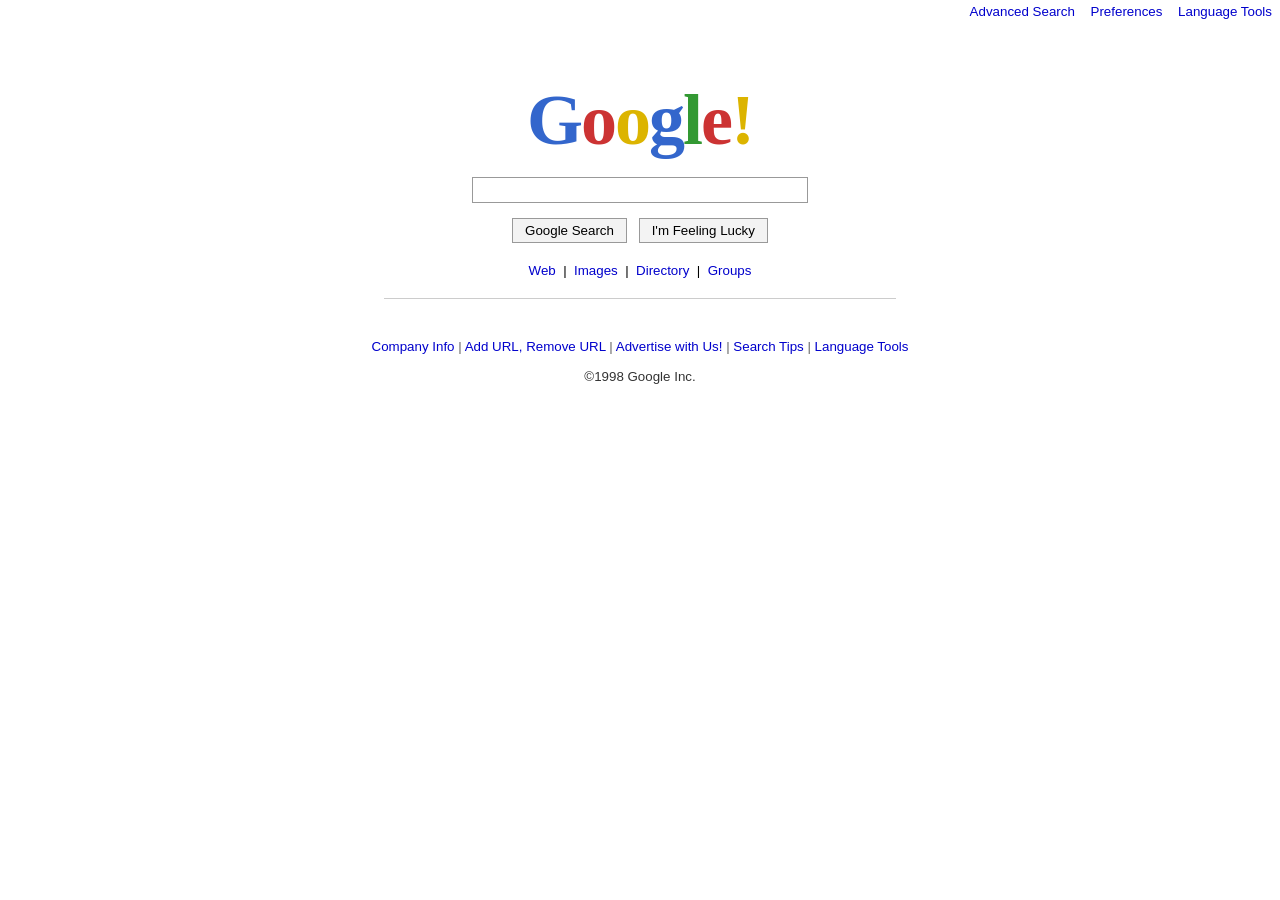
==== src/web/public/google-1998.html @ 4b48cbc5 "web: add retro late-1990s Google homepage HTML page" ====
<!DOCTYPE html>
<html lang="en">
<head>
<meta charset="UTF-8">
<title>Google</title>
<style>
  body {
    background-color: #ffffff;
    font-family: Arial, Helvetica, sans-serif;
    font-size: 10pt;
    margin: 0;
    padding: 0;
    color: #000000;
  }
  a {
    color: #0000cc;
    text-decoration: none;
  }
  a:visited {
    color: #551a8b;
  }
  a:hover {
    text-decoration: underline;
  }
  .top-links {
    text-align: right;
    padding: 4px 8px 0 0;
    font-size: 10pt;
  }
  .top-links a {
    margin-left: 12px;
  }
  .logo-wrap {
    text-align: center;
    margin-top: 60px;
  }
  .logo {
    font-family: Times New Roman, Times, serif;
    font-size: 72px;
    font-weight: bold;
    letter-spacing: -2px;
  }
  .g-blue { color: #3366cc; }
  .g-red { color: #cc3333; }
  .g-yellow { color: #dcb400; }
  .g-green { color: #339933; }

  .search-wrap {
    text-align: center;
    margin-top: 15px;
  }
  .search-box {
    width: 330px;
    height: 20px;
    border: 1px solid #999999;
    font-size: 11pt;
    padding: 2px;
  }
  .buttons {
    text-align: center;
    margin-top: 15px;
  }
  .buttons input {
    font-family: Arial, Helvetica, sans-serif;
    font-size: 10pt;
    background-color: #f3f3f3;
    border: 1px solid #999999;
    padding: 4px 12px;
    margin: 0 4px;
    cursor: pointer;
  }
  .categories {
    text-align: center;
    margin-top: 20px;
    font-size: 10pt;
  }
  .below {
    text-align: center;
    margin-top: 40px;
    font-size: 10pt;
    color: #666666;
  }
  hr.thin {
    border: none;
    border-top: 1px solid #cccccc;
    width: 40%;
    margin: 20px auto 0 auto;
  }
  .footer {
    text-align: center;
    margin-top: 15px;
    font-size: 10pt;
    color: #333333;
    padding-bottom: 30px;
  }
  .footer a {
    margin: 0 8px;
  }
  .copyright {
    text-align: center;
    font-size: 9pt;
    color: #666666;
    padding-bottom: 20px;
  }
</style>
</head>
<body>

  <div class="top-links">
    <a href="#">Advanced Search</a>
    <a href="#">Preferences</a>
    <a href="#">Language Tools</a>
  </div>

  <div class="logo-wrap">
    <span class="logo">
      <span class="g-blue">G</span><span class="g-red">o</span><span class="g-yellow">o</span><span class="g-blue">g</span><span class="g-green">l</span><span class="g-red">e</span><span class="g-yellow">!</span>
    </span>
  </div>

  <div class="search-wrap">
    <form action="#" onsubmit="return false;">
      <input type="text" class="search-box" name="q">
    </form>
  </div>

  <div class="buttons">
    <input type="submit" value="Google Search">
    <input type="submit" value="I'm Feeling Lucky">
  </div>

  <div class="categories">
    <a href="#">Web</a> &nbsp;|&nbsp;
    <a href="#">Images</a> &nbsp;|&nbsp;
    <a href="#">Directory</a> &nbsp;|&nbsp;
    <a href="#">Groups</a>
  </div>

  <hr class="thin">

  <div class="below">
    <a href="#">Company Info</a> |
    <a href="#">Add URL, Remove URL</a> |
    <a href="#">Advertise with Us!</a> |
    <a href="#">Search Tips</a> |
    <a href="#">Language Tools</a>
  </div>

  <div class="footer">
    &copy;1998 Google Inc.
  </div>

</body>
</html>
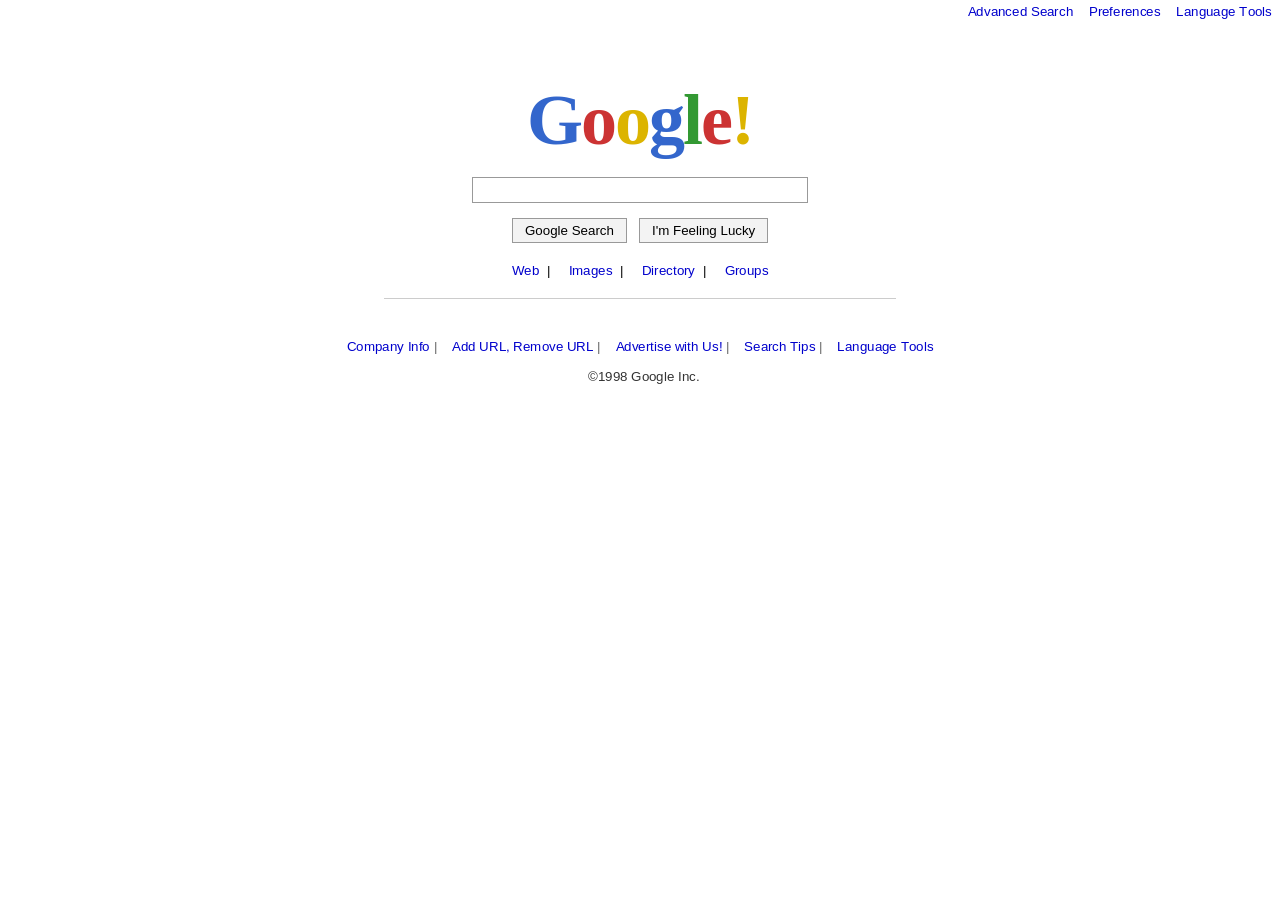
==== commit 871a89f4: "google-1998: make letters, boxes, buttons and lines flee the mouse" ====
--- a/src/web/public/google-1998.html
+++ b/src/web/public/google-1998.html
@@ -11,6 +11,7 @@
     margin: 0;
     padding: 0;
     color: #000000;
+    overflow-x: hidden;
   }
   a {
     color: #0000cc;
@@ -102,6 +103,18 @@
     color: #666666;
     padding-bottom: 20px;
   }
+
+  /* Everything that runs away from the mouse gets a smooth, springy
+     little slide back to its resting spot. */
+  .runaway,
+  .flee-target {
+    display: inline-block;
+    transition: transform 0.12s ease-out;
+    will-change: transform;
+  }
+  hr.flee-target {
+    display: block;
+  }
 </style>
 </head>
 <body>
@@ -120,13 +133,13 @@
 
   <div class="search-wrap">
     <form action="#" onsubmit="return false;">
-      <input type="text" class="search-box" name="q">
+      <input type="text" class="search-box flee-target" name="q">
     </form>
   </div>
 
   <div class="buttons">
-    <input type="submit" value="Google Search">
-    <input type="submit" value="I'm Feeling Lucky">
+    <input type="submit" value="Google Search" class="flee-target">
+    <input type="submit" value="I'm Feeling Lucky" class="flee-target">
   </div>
 
   <div class="categories">
@@ -136,7 +149,7 @@
     <a href="#">Groups</a>
   </div>
 
-  <hr class="thin">
+  <hr class="thin flee-target">
 
   <div class="below">
     <a href="#">Company Info</a> |
@@ -150,5 +163,119 @@
     &copy;1998 Google Inc.
   </div>
 
+<script>
+(function () {
+  "use strict";
+
+  // How close the mouse has to be before something starts fleeing,
+  // and how far things can slide away.
+  var AVOID_RADIUS = 130;
+  var MAX_PUSH = 70;
+
+  // ---- Step 1: split every bit of visible text into one <span> per
+  // letter, so each character can run away on its own. ----
+  function splitTextIntoLetters(root) {
+    var walker = document.createTreeWalker(root, NodeFilter.SHOW_TEXT, {
+      acceptNode: function (node) {
+        var parentTag = node.parentNode && node.parentNode.nodeName;
+        if (parentTag === "SCRIPT" || parentTag === "STYLE") {
+          return NodeFilter.FILTER_REJECT;
+        }
+        // Skip pure whitespace text nodes (the indentation between
+        // tags) so the page layout doesn't get disturbed.
+        if (!/\S/.test(node.nodeValue)) {
+          return NodeFilter.FILTER_REJECT;
+        }
+        return NodeFilter.FILTER_ACCEPT;
+      }
+    });
+
+    var textNodes = [];
+    var n;
+    while ((n = walker.nextNode())) {
+      textNodes.push(n);
+    }
+
+    textNodes.forEach(function (node) {
+      var text = node.nodeValue;
+      var frag = document.createDocumentFragment();
+      for (var i = 0; i < text.length; i++) {
+        var ch = text[i];
+        var span = document.createElement("span");
+        span.className = "runaway";
+        span.textContent = ch === " " ? "\u00A0" : ch;
+        frag.appendChild(span);
+      }
+      node.parentNode.replaceChild(frag, node);
+    });
+  }
+
+  splitTextIntoLetters(document.body);
+
+  // ---- Step 2: gather every letter, box, button and line that
+  // should try to avoid the mouse cursor. ----
+  var fleeElements = Array.prototype.slice.call(
+    document.querySelectorAll(".runaway, .flee-target")
+  );
+
+  var homes = fleeElements.map(function (el) {
+    return { el: el, x: 0, y: 0 };
+  });
+
+  function recalcHomes() {
+    homes.forEach(function (home) {
+      home.el.style.transform = "translate(0px, 0px)";
+    });
+    homes.forEach(function (home) {
+      var rect = home.el.getBoundingClientRect();
+      home.x = rect.left + rect.width / 2;
+      home.y = rect.top + rect.height / 2;
+    });
+  }
+
+  recalcHomes();
+  window.addEventListener("resize", recalcHomes);
+
+  var mouseX = -9999;
+  var mouseY = -9999;
+  var hasMouse = false;
+
+  document.addEventListener("mousemove", function (e) {
+    mouseX = e.clientX;
+    mouseY = e.clientY;
+    hasMouse = true;
+  });
+
+  document.addEventListener("mouseleave", function () {
+    hasMouse = false;
+  });
+
+  function tick() {
+    homes.forEach(function (home) {
+      if (!hasMouse) {
+        home.el.style.transform = "translate(0px, 0px)";
+        return;
+      }
+      var dx = home.x - mouseX;
+      var dy = home.y - mouseY;
+      var dist = Math.sqrt(dx * dx + dy * dy);
+
+      if (dist < AVOID_RADIUS && dist > 0.01) {
+        var strength = (AVOID_RADIUS - dist) / AVOID_RADIUS;
+        var push = strength * MAX_PUSH;
+        var nx = (dx / dist) * push;
+        var ny = (dy / dist) * push;
+        home.el.style.transform = "translate(" + nx.toFixed(1) + "px, " + ny.toFixed(1) + "px)";
+      } else {
+        home.el.style.transform = "translate(0px, 0px)";
+      }
+    });
+    window.requestAnimationFrame(tick);
+  }
+
+  window.requestAnimationFrame(tick);
+})();
+</script>
+
 </body>
 </html>
